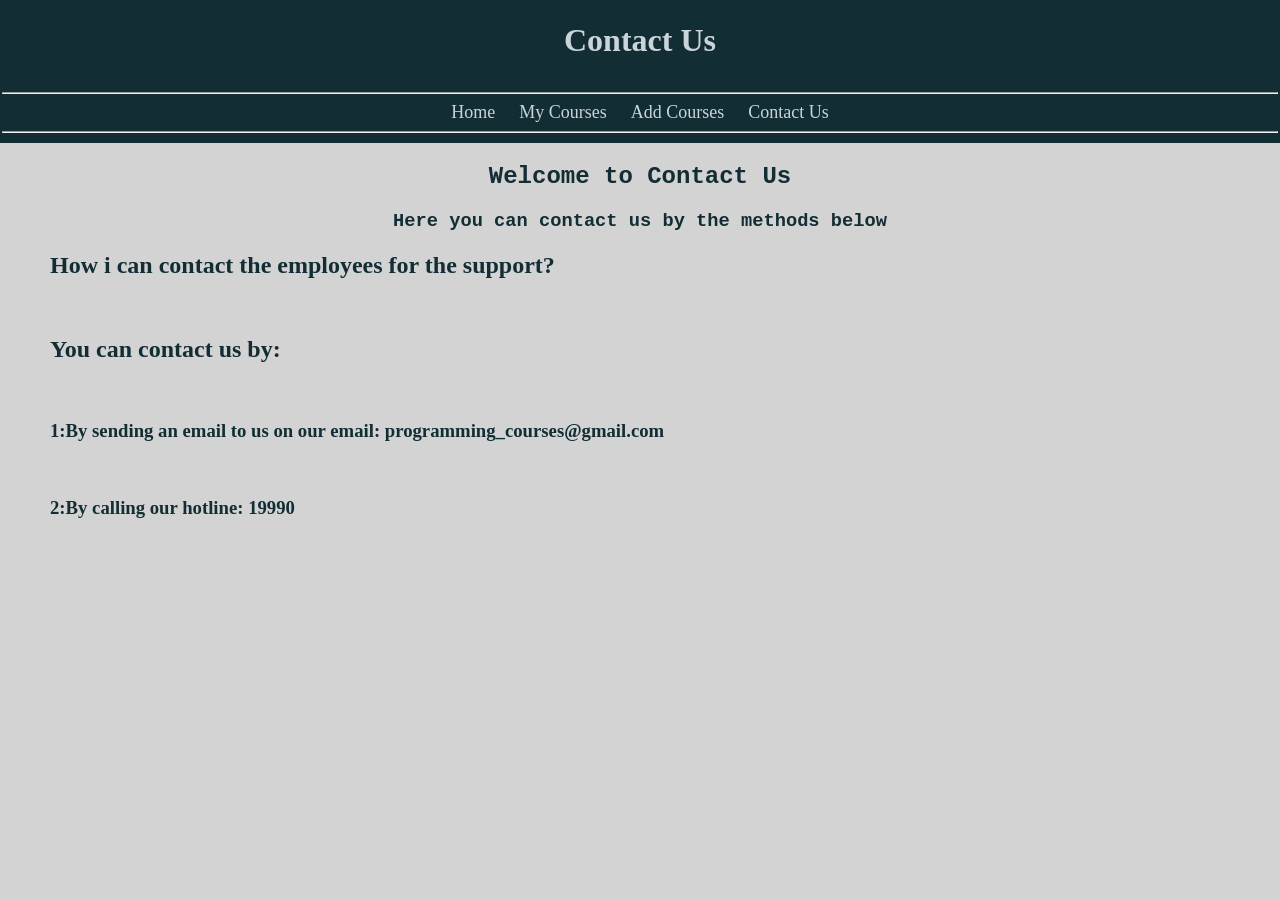
==== Contact Us.html @ 9f9abcd0 "Add files via upload" ====
<!DOCTYPE html>
<html>
    <head>
        <title>Online Courses</title>
        <meta charset="UTF-8">
        <meta name="description" content="Online Courses">
        <meta name="viewport" content="width=device-width, initial-scale=1.0">
        <link rel="stylesheet" href="Css_task.css">
    </head>
    <body>
        <header>
            <h1>Contact Us</h1>
        </header>
            <nav>
                <hr>
                <a href="index.html">Home</a>
                <a href="My Courses.html">My Courses</a>
                <a href="Add Courses.html">Add Courses</a>
                <a href="Contact Us.html">Contact Us</a>
                <hr>
            </nav>
        <main>
        <section>
            <h2>Welcome to Contact Us</h2>
            <h3>Here you can contact us by the methods below
        </section>
        </main>
        <div class="contactusbody">
        <h2>How i can contact the employees for the support?</h2>
        <br>
        <h2>You can contact us by:</h2>
        <br>
        <h3><b>1:By sending an email to us on our email: programming_courses@gmail.com</b></h3>
        <img src="D:\Tasks image\Gemini_Generated_Image_bxbum2bxbum2bxbu.png" alt="" height="300px">
        <br>
        <h3><b>2:By calling our hotline: 19990</b></h3>
        <img src="D:\Tasks image\Gemini_Generated_Image_950dyk950dyk950d.png"alt="" height="300px">
        </div>
    </body>
</html>
---- Css_task.css ----
header {
    text-align: center;
    background-color: #122e34;
    color: #cad4d9;
    padding: 1px;
    max-width:100%;
}
a {
    color: #cad4d9;
    text-decoration: none;
    font-size: large;
}
table {
    margin: auto;
}
table,th,td{
    border: 3px solid #122e34;
    border-radius:15px;
    /* padding: 10px; */
    width:50%;
}
body {
    background-color: lightgray;
    /* background-image: url("D:/Tasks image/Tree.png");
    background-position: right bottom;
    background-size: 450px;
    background-repeat: no-repeat ;
    background-attachment: fixed; */
    /* background-image: url("D:/Tasks image/Gemini_Generated_Image_4yvvwd4yvvwd4yvv.png"); */
    background-repeat: no-repeat ;
    background-size:cover;
    background-position:center;
    background-attachment: fixed;
    min-width:100%;
    min-height:100%;
    margin:0;
}
footer{
    text-align: center;
}
main{
    text-align: center;
    font-family: 'Courier New', Courier, monospace;
}
nav{
    max-width:100%;
    text-align:center;
    background-color:#122e34;
    padding:2px;
}
nav a{
    align-items:center;
    background-color: #122e34;
    border: 2px collapse lightgray;
    border-radius:15px;
    color: #cad4d9;
    margin:10px; 
}
hr {    
color :lightgray;
}
nav a:hover {
    color: aqua;
}
form{
    border:3px solid black;
    border-radius:15px;
    width: 15%;
    margin:3px;
    padding:6px;
}
body {
    color: #122e34;
}
.whole-body {
    margin : 0 50px;
}
.contactusbody {
    margin : 0 50px;
}
tr,td {
    text-align: center;
}
.addcourses {
    margin : 0 15px;
}
tr,th{
    background-color: #122e34;
    color: lightgray;
    font-family: 'Courier New', Courier, monospace;
}
a {
    color: lightgray;
    transition: all 0.5s linear;/*this is from youtube tutorial */
}
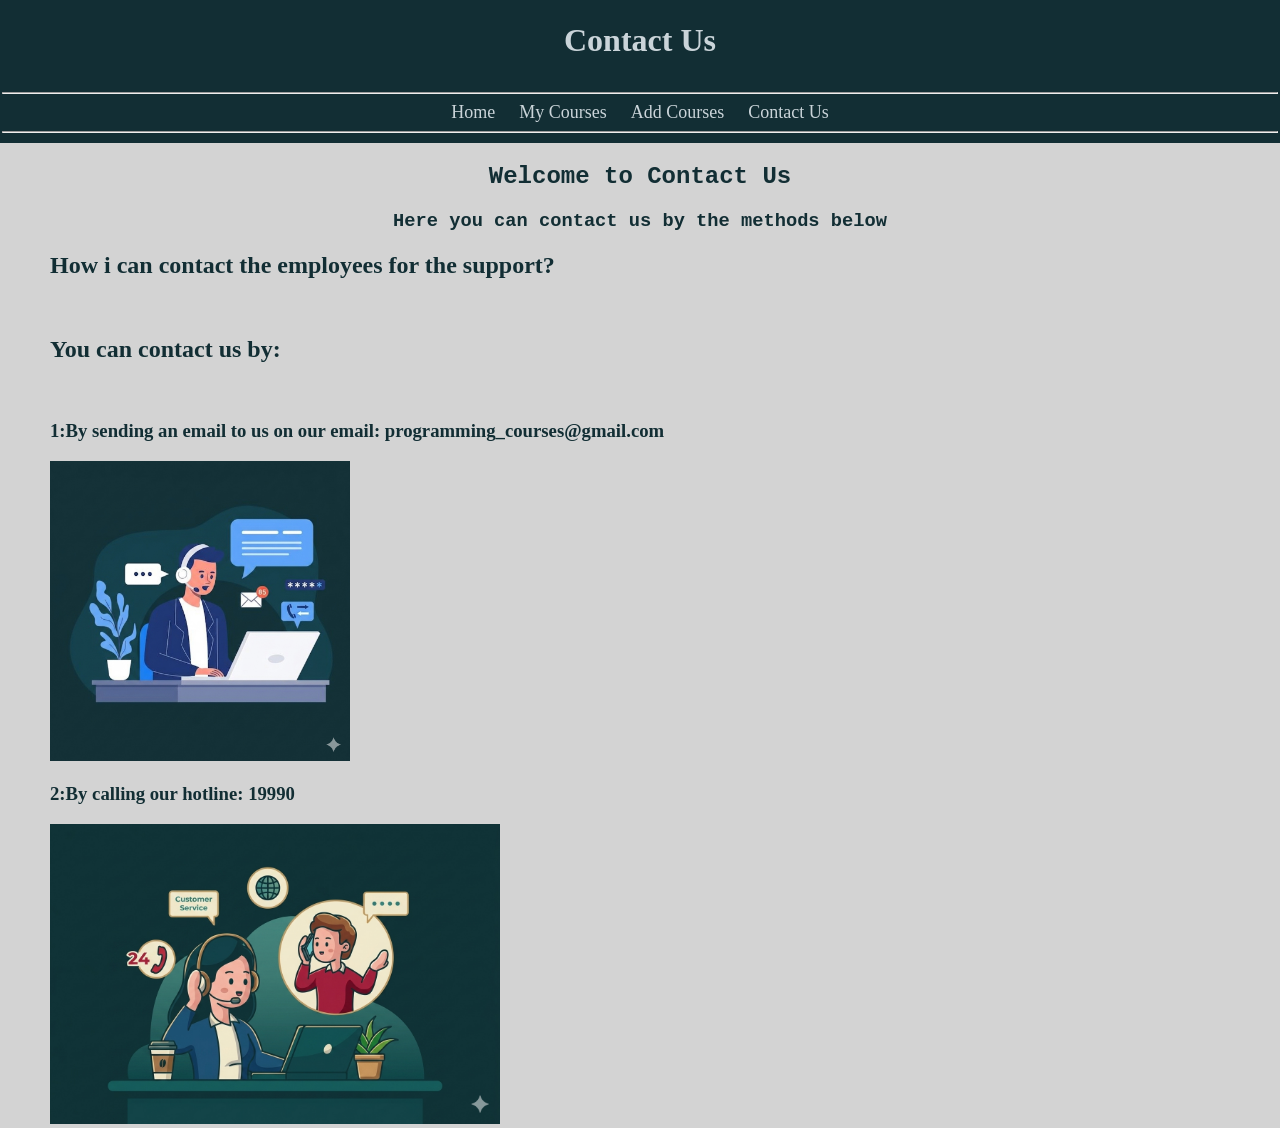
==== commit 4160ae87: "Add files via upload" ====
--- a/Contact Us.html
+++ b/Contact Us.html
@@ -31,10 +31,10 @@
         <h2>You can contact us by:</h2>
         <br>
         <h3><b>1:By sending an email to us on our email: programming_courses@gmail.com</b></h3>
-        <img src="D:\Tasks image\Gemini_Generated_Image_bxbum2bxbum2bxbu.png" alt="" height="300px">
+        <img src="Tasks image/wmail2.png" alt="" height="300px">
         <br>
         <h3><b>2:By calling our hotline: 19990</b></h3>
-        <img src="D:\Tasks image\Gemini_Generated_Image_950dyk950dyk950d.png"alt="" height="300px">
+        <img src="Tasks image/hotline.png"alt="" height="300px">
         </div>
     </body>
 </html>
--- a/Css_task.css
+++ b/Css_task.css
@@ -65,7 +65,7 @@
 form{
     border:3px solid black;
     border-radius:15px;
-    width: 15%;
+    width: 25%;
     margin:3px;
     padding:6px;
 }
@@ -91,5 +91,5 @@
 }
 a {
     color: lightgray;
-    transition: all 0.5s linear;/*this is from youtube tutorial */
+    transition: all 0.5s linear;
 }
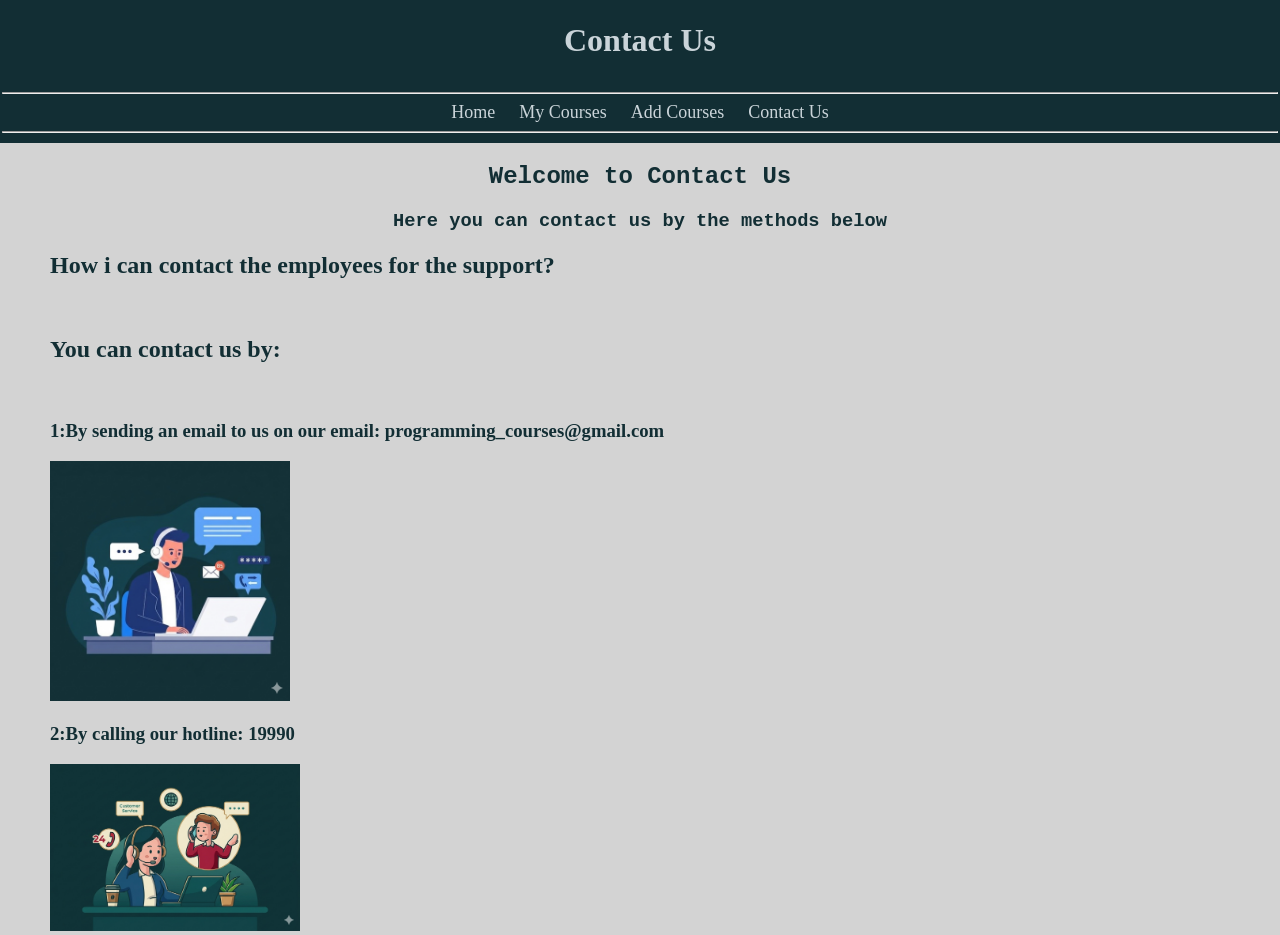
==== commit 8510477b: "Add files via upload" ====
--- a/Contact Us.html
+++ b/Contact Us.html
@@ -31,10 +31,10 @@
         <h2>You can contact us by:</h2>
         <br>
         <h3><b>1:By sending an email to us on our email: programming_courses@gmail.com</b></h3>
-        <img src="Tasks image/wmail2.png" alt="" height="300px">
+        <img src="Tasks image/wmail2.png" alt="" width="240">
         <br>
         <h3><b>2:By calling our hotline: 19990</b></h3>
-        <img src="Tasks image/hotline.png"alt="" height="300px">
+        <img src="Tasks image/hotline.png"alt="" width="250">
         </div>
     </body>
 </html>
--- a/Css_task.css
+++ b/Css_task.css
@@ -63,11 +63,20 @@
     color: aqua;
 }
 form{
-    border:3px solid black;
+    /* border:3px solid black;
     border-radius:15px;
     width: 25%;
     margin:3px;
-    padding:6px;
+    padding:6px; */
+    border: 2px solid #122e34; /* Defines the border */
+  border-radius: 8px;     /* Smooth corners for mobile */
+  padding: 20px;          /* Space inside the border */
+  width: 75%;             /* Responsive width */
+  margin: 0 auto;         /* Center the form */
+  box-sizing: border-box;
+  font-size: x-large;
+  text-align: center;
+
 }
 body {
     color: #122e34;
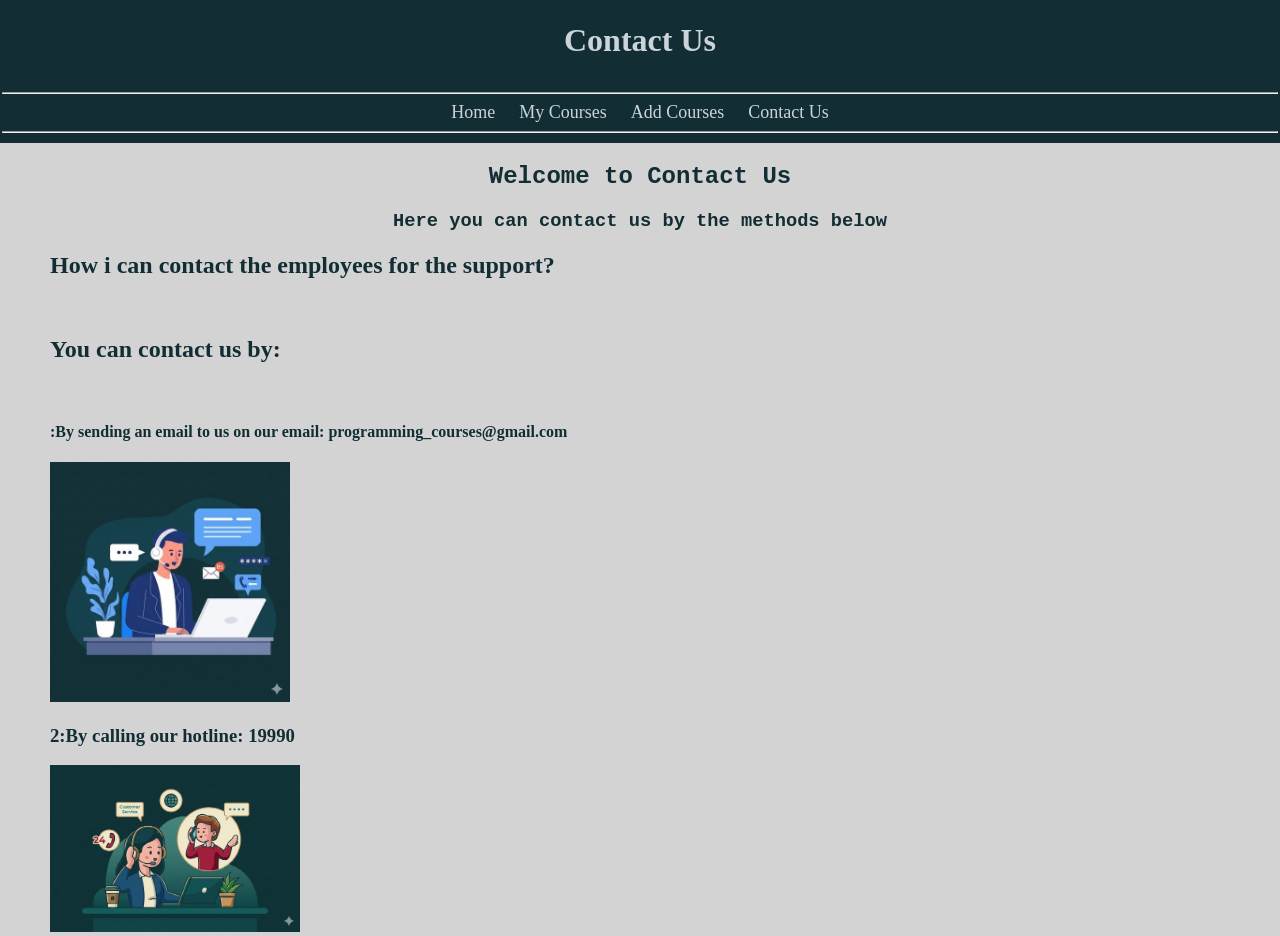
==== commit 891ca501: "Add files via upload" ====
--- a/Contact Us.html
+++ b/Contact Us.html
@@ -30,7 +30,7 @@
         <br>
         <h2>You can contact us by:</h2>
         <br>
-        <h3><b>1:By sending an email to us on our email: programming_courses@gmail.com</b></h3>
+        <h4>:By sending an email to us on our email: programming_courses@gmail.com</h4>
         <img src="Tasks image/wmail2.png" alt="" width="240">
         <br>
         <h3><b>2:By calling our hotline: 19990</b></h3>
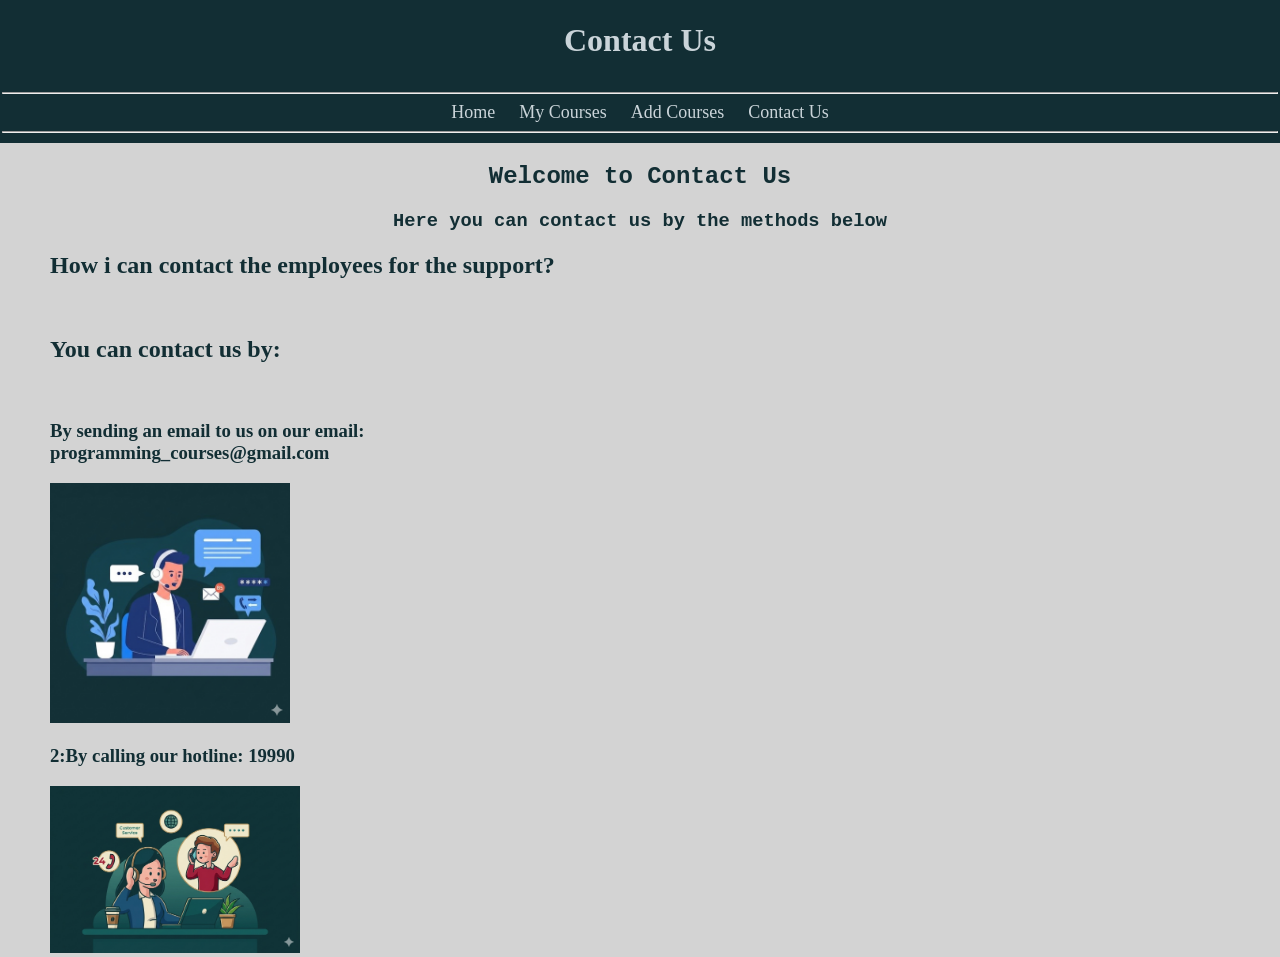
==== commit be1766b2: "Add files via upload" ====
--- a/Contact Us.html
+++ b/Contact Us.html
@@ -30,7 +30,8 @@
         <br>
         <h2>You can contact us by:</h2>
         <br>
-        <h4>:By sending an email to us on our email: programming_courses@gmail.com</h4>
+        <h3>By sending an email to us on our email:
+            <br>programming_courses@gmail.com </h3>
         <img src="Tasks image/wmail2.png" alt="" width="240">
         <br>
         <h3><b>2:By calling our hotline: 19990</b></h3>
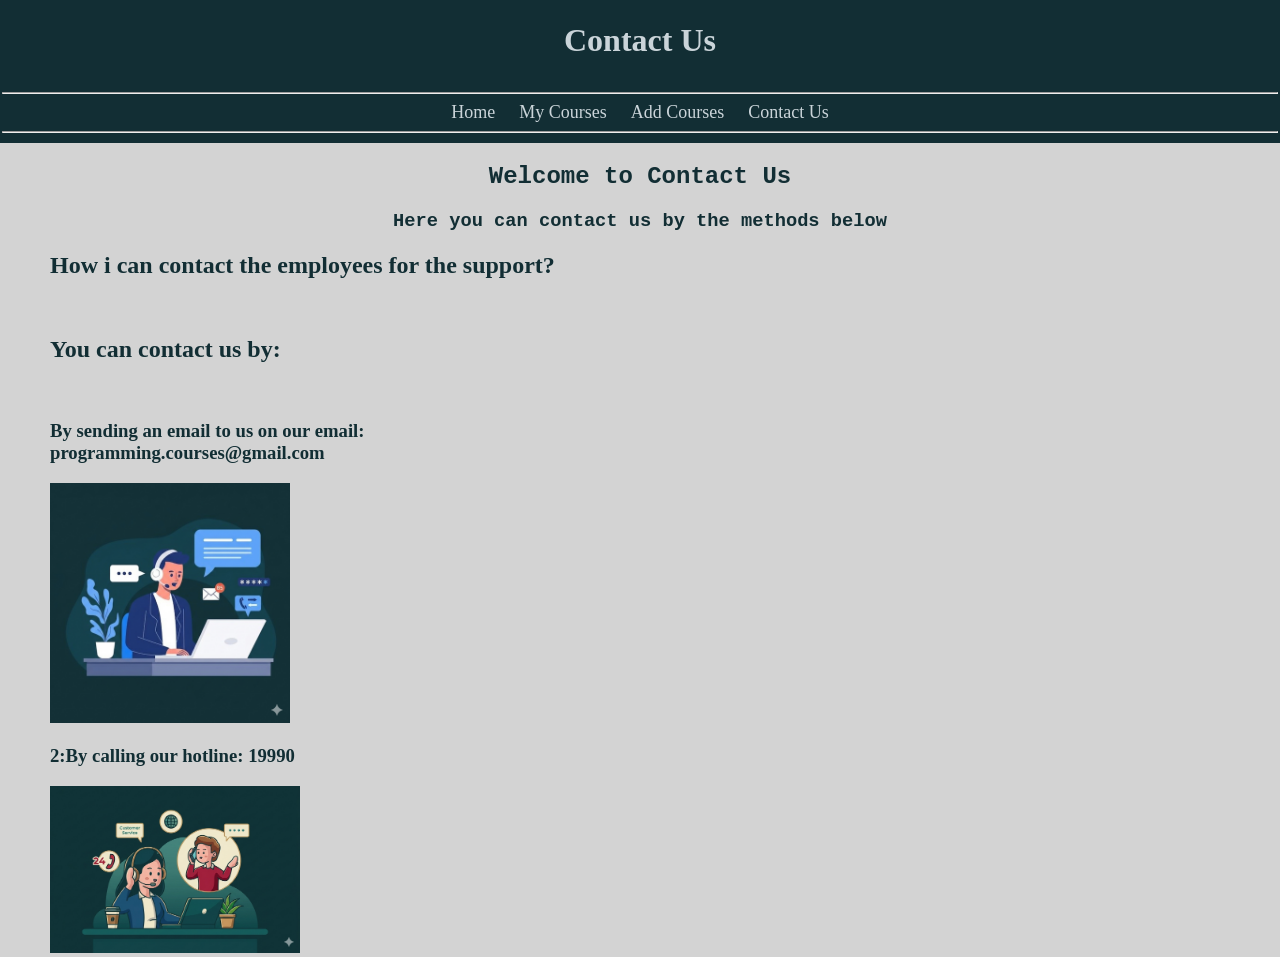
==== commit d217da2b: "Add files via upload" ====
--- a/Contact Us.html
+++ b/Contact Us.html
@@ -31,7 +31,7 @@
         <h2>You can contact us by:</h2>
         <br>
         <h3>By sending an email to us on our email:
-            <br>programming_courses@gmail.com </h3>
+            <br>programming.courses@gmail.com </h3>
         <img src="Tasks image/wmail2.png" alt="" width="240">
         <br>
         <h3><b>2:By calling our hotline: 19990</b></h3>
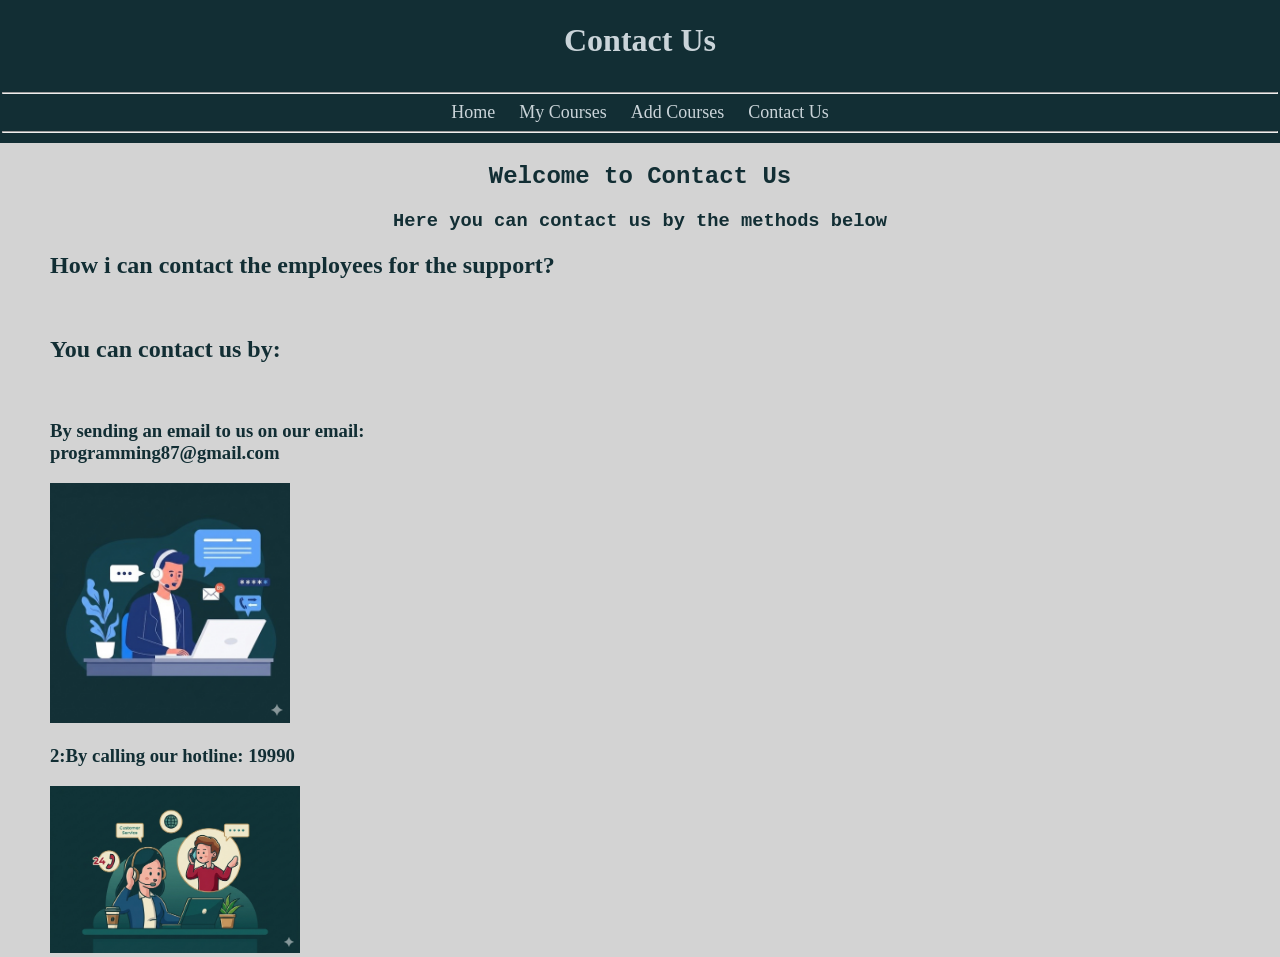
==== commit 4cd7b9eb: "Add files via upload" ====
--- a/Contact Us.html
+++ b/Contact Us.html
@@ -31,7 +31,7 @@
         <h2>You can contact us by:</h2>
         <br>
         <h3>By sending an email to us on our email:
-            <br>programming.courses@gmail.com </h3>
+            <br>programming87@gmail.com </h3>
         <img src="Tasks image/wmail2.png" alt="" width="240">
         <br>
         <h3><b>2:By calling our hotline: 19990</b></h3>
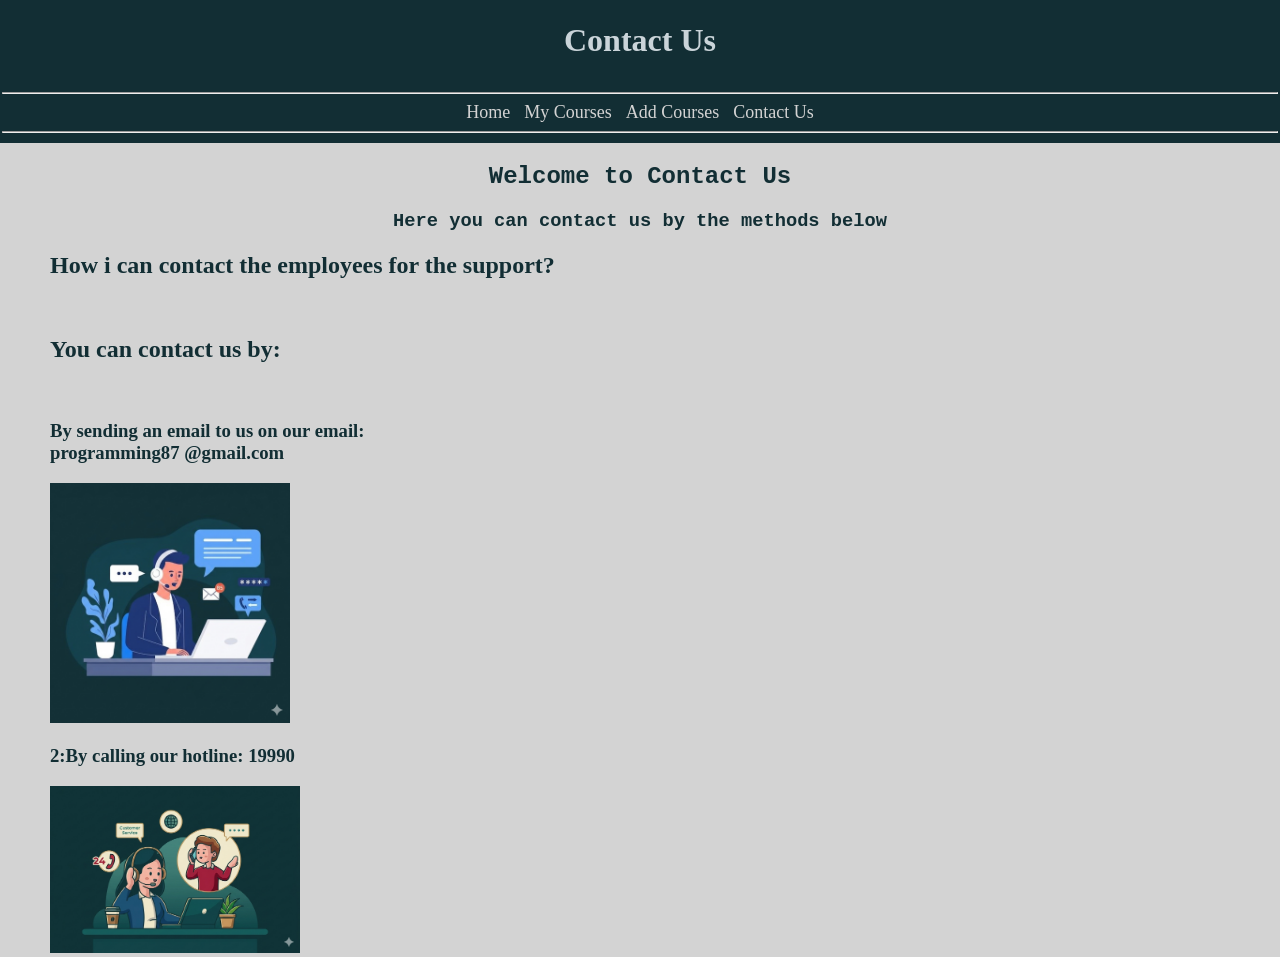
==== commit 1e007b7b: "Add files via upload" ====
--- a/Contact Us.html
+++ b/Contact Us.html
@@ -31,7 +31,9 @@
         <h2>You can contact us by:</h2>
         <br>
         <h3>By sending an email to us on our email:
-            <br>programming87@gmail.com </h3>
+            <br>programming87
+            
+            @gmail.com </h3>
         <img src="Tasks image/wmail2.png" alt="" width="240">
         <br>
         <h3><b>2:By calling our hotline: 19990</b></h3>
--- a/Css_task.css
+++ b/Css_task.css
@@ -5,28 +5,26 @@
     padding: 1px;
     max-width:100%;
 }
+
 a {
     color: #cad4d9;
     text-decoration: none;
     font-size: large;
+    color: lightgray;
+    transition: all 0.5s linear;
+    margin: 5px;
 }
+
 table {
     margin: auto;
 }
 table,th,td{
     border: 3px solid #122e34;
     border-radius:15px;
-    /* padding: 10px; */
     width:50%;
 }
 body {
     background-color: lightgray;
-    /* background-image: url("D:/Tasks image/Tree.png");
-    background-position: right bottom;
-    background-size: 450px;
-    background-repeat: no-repeat ;
-    background-attachment: fixed; */
-    /* background-image: url("D:/Tasks image/Gemini_Generated_Image_4yvvwd4yvvwd4yvv.png"); */
     background-repeat: no-repeat ;
     background-size:cover;
     background-position:center;
@@ -47,14 +45,17 @@
     text-align:center;
     background-color:#122e34;
     padding:2px;
+    text-decoration: none;
 }
-nav a{
+@media (min-width: 100px) and (max-width: 300px) {
+nav,a {
     align-items:center;
     background-color: #122e34;
-    border: 2px collapse lightgray;
-    border-radius:15px;
     color: #cad4d9;
-    margin:10px; 
+    margin: 5px;
+    padding: 5px;
+    text-decoration: none;
+}
 }
 hr {    
 color :lightgray;
@@ -63,20 +64,14 @@
     color: aqua;
 }
 form{
-    /* border:3px solid black;
-    border-radius:15px;
-    width: 25%;
-    margin:3px;
-    padding:6px; */
-    border: 2px solid #122e34; /* Defines the border */
-  border-radius: 8px;     /* Smooth corners for mobile */
-  padding: 20px;          /* Space inside the border */
-  width: 75%;             /* Responsive width */
-  margin: 0 auto;         /* Center the form */
+    border: 2px solid #122e34;
+  border-radius: 8px;     
+  padding: 20px;          
+  width: 75%;             
+  margin: 0 auto;         
   box-sizing: border-box;
   font-size: x-large;
   text-align: center;
-
 }
 body {
     color: #122e34;
@@ -97,8 +92,4 @@
     background-color: #122e34;
     color: lightgray;
     font-family: 'Courier New', Courier, monospace;
-}
-a {
-    color: lightgray;
-    transition: all 0.5s linear;
 }
